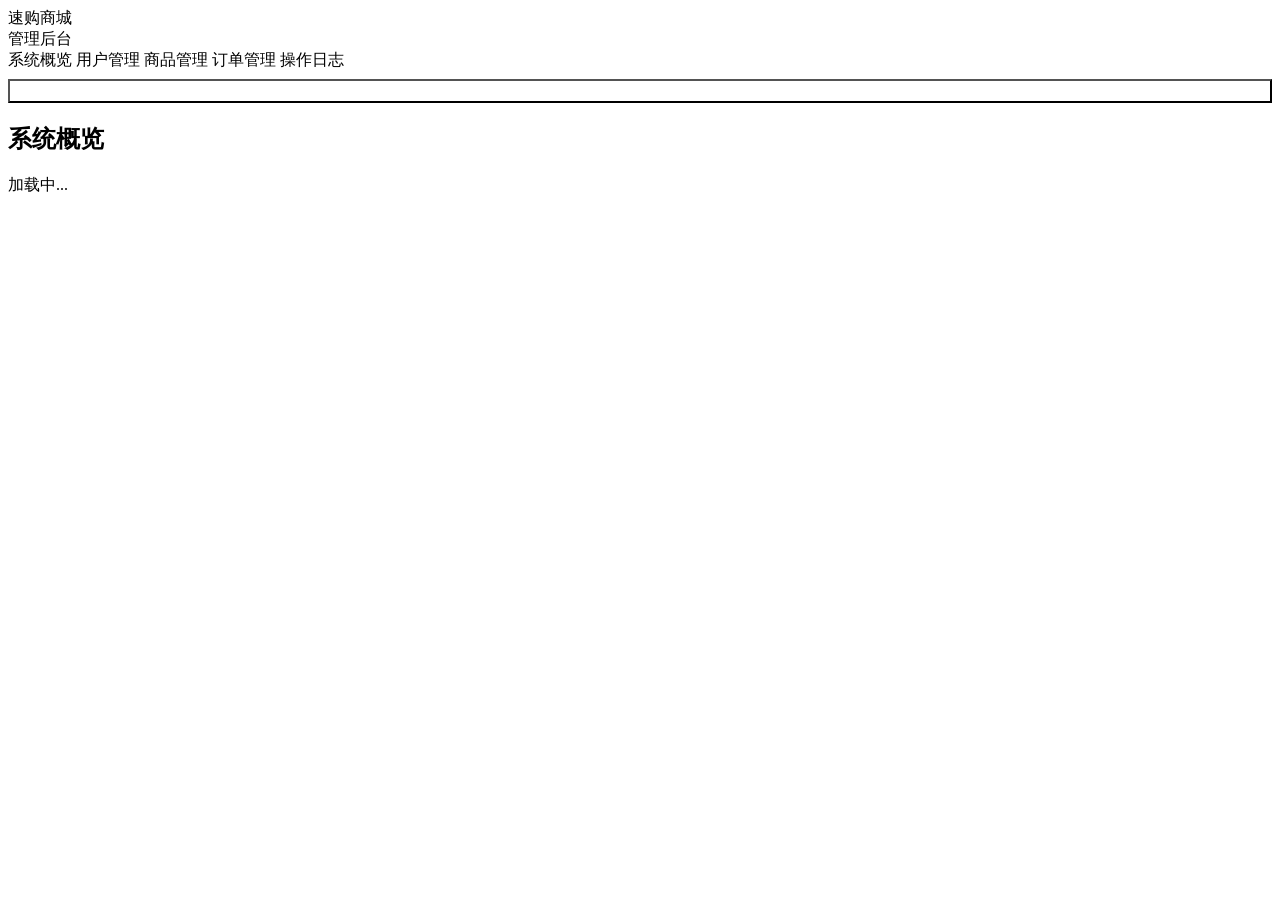
==== src/main/resources/static/admin.html @ 7b0eb736 "init" ====
<!DOCTYPE html>
<html lang="zh-CN">
<head>
    <meta charset="UTF-8">
    <meta name="viewport" content="width=device-width, initial-scale=1.0">
    <title>管理后台 - 速购商城</title>
    <link rel="stylesheet" href="/css/style.css">
    <link rel="stylesheet" href="/css/admin.css">
</head>
<body>
<div class="admin-layout">
    <aside class="sidebar">
        <div class="sidebar-logo">速购商城</div>
        <div class="sidebar-sub">管理后台</div>
        <nav class="sidebar-nav">
            <a class="nav-item active" data-panel="dashboard" onclick="switchPanel('dashboard')">系统概览</a>
            <a class="nav-item" data-panel="users" onclick="switchPanel('users')">用户管理</a>
            <a class="nav-item" data-panel="goods" onclick="switchPanel('goods')">商品管理</a>
            <a class="nav-item" data-panel="orders" onclick="switchPanel('orders')">订单管理</a>
            <a class="nav-item" data-panel="logs" onclick="switchPanel('logs')">操作日志</a>
        </nav>
        <div class="sidebar-footer">
            <span id="adminName"></span>
            <button class="btn btn-sm" onclick="logout()" style="background:rgba(255,255,255,0.2);color:#fff;margin-top:8px;width:100%;">退出登录</button>
        </div>
    </aside>

    <main class="main-content">

        <!-- Dashboard -->
        <div id="panel-dashboard" class="panel">
            <h2 class="panel-title">系统概览</h2>
            <div class="status-grid" id="statusGrid">加载中...</div>
        </div>

        <!-- Users -->
        <div id="panel-users" class="panel" style="display:none;">
            <h2 class="panel-title">用户管理</h2>
            <div class="toolbar">
                <div class="search-bar" style="margin-bottom:0;">
                    <span class="search-icon">&#128269;</span>
                    <input type="text" id="userSearch" placeholder="搜索用户名..." onkeydown="if(event.key==='Enter')loadUsers()" oninput="toggleClear('userSearch','userClear')">
                    <span class="search-clear" id="userClear" onclick="clearSearch('userSearch','userClear',loadUsers)">&times;</span>
                </div>
                <button class="btn btn-primary btn-sm" onclick="showUserModal()">+ 新增用户</button>
            </div>
            <div class="table-wrapper">
                <table>
                    <thead><tr><th>ID</th><th>用户名</th><th>角色</th><th>创建时间</th><th>操作</th></tr></thead>
                    <tbody id="usersBody"></tbody>
                </table>
            </div>
        </div>

        <!-- Goods -->
        <div id="panel-goods" class="panel" style="display:none;">
            <h2 class="panel-title">商品管理</h2>
            <div class="toolbar">
                <div class="search-bar" style="margin-bottom:0;">
                    <span class="search-icon">&#128269;</span>
                    <input type="text" id="goodsSearch" placeholder="搜索商品名称..." onkeydown="if(event.key==='Enter')loadAdminGoods()" oninput="toggleClear('goodsSearch','goodsClear')">
                    <span class="search-clear" id="goodsClear" onclick="clearSearch('goodsSearch','goodsClear',loadAdminGoods)">&times;</span>
                </div>
                <button class="btn btn-primary btn-sm" onclick="showGoodsModal()">+ 新增商品</button>
            </div>
            <div class="table-wrapper">
                <table>
                    <thead><tr><th>ID</th><th>商品名称</th><th>单价</th><th>库存</th><th>创建时间</th><th>操作</th></tr></thead>
                    <tbody id="goodsBody"></tbody>
                </table>
            </div>
        </div>

        <!-- Orders -->
        <div id="panel-orders" class="panel" style="display:none;">
            <h2 class="panel-title">订单管理</h2>
            <div class="toolbar">
                <div class="search-bar" style="margin-bottom:0;">
                    <span class="search-icon">&#128269;</span>
                    <input type="text" id="orderSearch" placeholder="搜索订单编号..." onkeydown="if(event.key==='Enter')loadAdminOrders()" oninput="toggleClear('orderSearch','orderClear')">
                    <span class="search-clear" id="orderClear" onclick="clearSearch('orderSearch','orderClear',loadAdminOrders)">&times;</span>
                </div>
            </div>
            <div class="table-wrapper">
                <table>
                    <thead><tr><th>订单编号</th><th>用户ID</th><th>商品ID</th><th>金额</th><th>时间</th><th>状态</th><th>操作</th></tr></thead>
                    <tbody id="adminOrdersBody"></tbody>
                </table>
            </div>
        </div>

        <!-- Logs -->
        <div id="panel-logs" class="panel" style="display:none;">
            <h2 class="panel-title">操作日志</h2>
            <div class="toolbar">
                <div class="search-bar" style="margin-bottom:0;">
                    <span class="search-icon">&#128269;</span>
                    <input type="text" id="logSearch" placeholder="搜索用户名或操作..." onkeydown="if(event.key==='Enter')loadLogs()" oninput="toggleClear('logSearch','logClear')">
                    <span class="search-clear" id="logClear" onclick="clearSearch('logSearch','logClear',loadLogs)">&times;</span>
                </div>
            </div>
            <div class="table-wrapper">
                <table>
                    <thead><tr><th>ID</th><th>操作人</th><th>操作类型</th><th>详情</th><th>时间</th></tr></thead>
                    <tbody id="logsBody"></tbody>
                </table>
            </div>
        </div>

    </main>
</div>

<!-- User Modal -->
<div class="modal-overlay" id="userModal" style="display:none;">
    <div class="modal">
        <h3 id="userModalTitle">新增用户</h3>
        <div class="form-group"><label>用户名</label><input type="text" id="uUsername"></div>
        <div class="form-group"><label>密码</label><input type="password" id="uPassword" placeholder="留空则不修改"></div>
        <div class="form-group"><label>角色</label><select id="uRole"><option value="0">普通用户</option><option value="1">管理员</option></select></div>
        <input type="hidden" id="uId">
        <div class="modal-actions">
            <button class="btn btn-sm" onclick="closeUserModal()" style="background:#f5f5f5;">取消</button>
            <button class="btn btn-primary btn-sm" onclick="saveUser()">保存</button>
        </div>
    </div>
</div>

<!-- Goods Modal -->
<div class="modal-overlay" id="goodsModal" style="display:none;">
    <div class="modal">
        <h3 id="goodsModalTitle">新增商品</h3>
        <div class="form-group"><label>商品名称</label><input type="text" id="gName"></div>
        <div class="form-group"><label>单价</label><input type="number" step="0.01" id="gPrice"></div>
        <div class="form-group"><label>库存</label><input type="number" id="gStock"></div>
        <input type="hidden" id="gId">
        <div class="modal-actions">
            <button class="btn btn-sm" onclick="closeGoodsModal()" style="background:#f5f5f5;">取消</button>
            <button class="btn btn-primary btn-sm" onclick="saveGoods()">保存</button>
        </div>
    </div>
</div>

<script src="/js/api.js"></script>
<script>
if (!isLoggedIn() || !isAdmin()) { window.location.replace('/login.html'); }
document.getElementById('adminName').textContent = getUsername();
loadDashboard();

// ==================== Helpers ====================
function toggleClear(inputId, clearId) {
    document.getElementById(clearId).classList.toggle('visible', document.getElementById(inputId).value.length > 0);
}
function clearSearch(inputId, clearId, loadFn) {
    document.getElementById(inputId).value = '';
    document.getElementById(clearId).classList.remove('visible');
    loadFn();
}

// ==================== Panel Switching ====================
function switchPanel(name) {
    document.querySelectorAll('.panel').forEach(function(p) { p.style.display = 'none'; });
    document.querySelectorAll('.nav-item').forEach(function(n) { n.classList.remove('active'); });
    document.getElementById('panel-' + name).style.display = 'block';
    document.querySelector('[data-panel="' + name + '"]').classList.add('active');
    if (name === 'dashboard') loadDashboard();
    else if (name === 'users') loadUsers();
    else if (name === 'goods') loadAdminGoods();
    else if (name === 'orders') loadAdminOrders();
    else if (name === 'logs') loadLogs();
}

// ==================== Dashboard ====================
async function loadDashboard() {
    var data = await apiGet('/admin/status');
    var grid = document.getElementById('statusGrid');
    if (data.code !== 200) { grid.innerHTML = '<div class="empty">加载失败</div>'; return; }
    var s = data.data;
    var uptime = fmtUp(s.uptime);
    var heapUsed = fmtBytes(s.heapUsed);
    var heapMax = fmtBytes(s.heapMax);
    var cards = [
        {l:'运行时间', v:uptime},
        {l:'CPU核心数', v:s.availableProcessors},
        {l:'活跃线程', v:s.threadCount + ' / 峰值 ' + s.peakThreadCount},
        {l:'堆内存', v:heapUsed + ' / ' + heapMax},
        {l:'非堆内存', v:fmtBytes(s.nonHeapUsed)},
        {l:'可用处理器', v:s.availableProcessors + ' 核'}
    ];
    grid.innerHTML = cards.map(function(c) {
        return '<div class="status-card"><div class="status-value">' + c.v + '</div><div class="status-label">' + c.l + '</div></div>';
    }).join('');
}
function fmtBytes(b) { if (!b) return '0 B'; var k=1024, s=['B','KB','MB','GB'], i=Math.floor(Math.log(b)/Math.log(k)); return parseFloat((b/Math.pow(k,i)).toFixed(1))+' '+s[i]; }
function fmtUp(ms) { var s=Math.floor(ms/1000), d=Math.floor(s/86400); s%=86400; var h=Math.floor(s/3600); s%=3600; var m=Math.floor(s/60); return (d?d+'d ':'')+h+'h '+m+'m'; }

// ==================== Users ====================
async function loadUsers() {
    var kw = document.getElementById('userSearch').value.trim();
    var url = '/admin/users';
    if (kw) url += '?keyword=' + encodeURIComponent(kw);
    var data = await apiGet(url);
    var tbody = document.getElementById('usersBody');
    if (data.code !== 200) return;
    if (!data.data || !data.data.length) { tbody.innerHTML = '<tr><td colspan="5" class="empty">无匹配用户</td></tr>'; return; }
    tbody.innerHTML = data.data.map(function(u) {
        var t = u.role === 1 ? '<span class="status-badge paid">管理员</span>' : '<span class="status-badge unpaid">用户</span>';
        return '<tr><td>'+u.id+'</td><td>'+esc(u.username)+'</td><td>'+t+'</td><td>'+(u.createTime||'')+'</td>'+
            '<td><a href="javascript:void(0)" onclick="editUser('+u.id+',\''+esc(u.username)+'\','+u.role+')">编辑</a> '+
            '<a href="javascript:void(0)" class="danger-link" onclick="deleteUser('+u.id+')">删除</a></td></tr>';
    }).join('');
}
function showUserModal() {
    document.getElementById('userModalTitle').textContent='新增用户'; document.getElementById('uId').value='';
    document.getElementById('uUsername').value=''; document.getElementById('uPassword').value='';
    document.getElementById('uPassword').placeholder='请输入密码'; document.getElementById('uRole').value='0';
    document.getElementById('userModal').style.display='flex';
}
function editUser(id, name, role) {
    document.getElementById('userModalTitle').textContent='编辑用户'; document.getElementById('uId').value=id;
    document.getElementById('uUsername').value=name; document.getElementById('uPassword').value='';
    document.getElementById('uPassword').placeholder='留空则不修改密码'; document.getElementById('uRole').value=role;
    document.getElementById('userModal').style.display='flex';
}
function closeUserModal() { document.getElementById('userModal').style.display='none'; }
async function saveUser() {
    var id=document.getElementById('uId').value;
    var body={username:document.getElementById('uUsername').value.trim(), password:document.getElementById('uPassword').value, role:parseInt(document.getElementById('uRole').value)};
    if (!body.username) { toast('请输入用户名','error'); return; }
    if (!id && !body.password) { toast('请输入密码','error'); return; }
    var data = id ? await apiPut('/admin/users/'+id, body) : await apiPost('/admin/users', body);
    if (data.code===200) { toast(id?'更新成功':'创建成功','success'); closeUserModal(); loadUsers(); }
    else { toast(data.msg||'操作失败','error'); }
}
async function deleteUser(id) {
    if (!confirm('确认删除该用户？')) return;
    var data = await apiDelete('/admin/users/'+id);
    if (data.code===200) { toast('删除成功','success'); loadUsers(); }
    else { toast(data.msg||'删除失败','error'); }
}

// ==================== Goods ====================
async function loadAdminGoods() {
    var kw = document.getElementById('goodsSearch').value.trim();
    var url = '/goods/list';
    if (kw) url += '?keyword=' + encodeURIComponent(kw);
    var data = await apiGet(url);
    var tbody = document.getElementById('goodsBody');
    if (data.code !== 200) return;
    if (!data.data || !data.data.length) { tbody.innerHTML = '<tr><td colspan="6" class="empty">无匹配商品</td></tr>'; return; }
    tbody.innerHTML = data.data.map(function(g) {
        return '<tr><td>'+g.id+'</td><td>'+esc(g.goodsName)+'</td><td>¥'+g.price+'</td><td>'+g.stock+'</td><td>'+(g.createTime||'')+'</td>'+
            '<td><a href="javascript:void(0)" onclick="editGoods('+g.id+',\''+esc(g.goodsName)+'\','+g.price+','+g.stock+')">编辑</a> '+
            '<a href="javascript:void(0)" class="danger-link" onclick="deleteGoods('+g.id+')">删除</a></td></tr>';
    }).join('');
}
function showGoodsModal() {
    document.getElementById('goodsModalTitle').textContent='新增商品'; document.getElementById('gId').value='';
    document.getElementById('gName').value=''; document.getElementById('gPrice').value=''; document.getElementById('gStock').value='';
    document.getElementById('goodsModal').style.display='flex';
}
function editGoods(id, name, price, stock) {
    document.getElementById('goodsModalTitle').textContent='编辑商品'; document.getElementById('gId').value=id;
    document.getElementById('gName').value=name; document.getElementById('gPrice').value=price; document.getElementById('gStock').value=stock;
    document.getElementById('goodsModal').style.display='flex';
}
function closeGoodsModal() { document.getElementById('goodsModal').style.display='none'; }
async function saveGoods() {
    var id=document.getElementById('gId').value;
    var body={goodsName:document.getElementById('gName').value.trim(), price:parseFloat(document.getElementById('gPrice').value), stock:parseInt(document.getElementById('gStock').value)};
    if (!body.goodsName || isNaN(body.price) || isNaN(body.stock)) { toast('请完整填写','error'); return; }
    var data = id ? await apiPut('/admin/goods/'+id, body) : await apiPost('/admin/goods', body);
    if (data.code===200) { toast(id?'更新成功':'创建成功','success'); closeGoodsModal(); loadAdminGoods(); }
    else { toast(data.msg||'操作失败','error'); }
}
async function deleteGoods(id) {
    if (!confirm('确认删除该商品？')) return;
    var data = await apiDelete('/admin/goods/'+id);
    if (data.code===200) { toast('删除成功','success'); loadAdminGoods(); }
    else { toast(data.msg||'删除失败','error'); }
}

// ==================== Orders ====================
async function loadAdminOrders() {
    var kw = document.getElementById('orderSearch').value.trim();
    var url = '/admin/orders';
    if (kw) url += '?keyword=' + encodeURIComponent(kw);
    var data = await apiGet(url);
    var tbody = document.getElementById('adminOrdersBody');
    if (data.code !== 200) return;
    if (!data.data || !data.data.length) { tbody.innerHTML = '<tr><td colspan="7" class="empty">无匹配订单</td></tr>'; return; }
    tbody.innerHTML = data.data.map(function(o) {
        var s = o.status===1?'<span class="status-badge paid">已支付</span>':'<span class="status-badge unpaid">未支付</span>';
        var act = o.status===0?'<a href="javascript:void(0)" onclick="payOrder('+o.id+')">标记支付</a>':'-';
        return '<tr><td><code>'+o.orderNo+'</code></td><td>'+o.userId+'</td><td>'+o.goodsId+'</td><td>¥'+o.payPrice+'</td><td>'+new Date(o.createTs).toLocaleString('zh-CN')+'</td><td>'+s+'</td><td>'+act+'</td></tr>';
    }).join('');
}
async function payOrder(id) {
    var data = await apiPut('/admin/orders/'+id+'/pay', {});
    if (data.code===200) { toast('已标记支付','success'); loadAdminOrders(); }
    else { toast(data.msg,'error'); }
}

// ==================== Logs ====================
async function loadLogs() {
    var kw = document.getElementById('logSearch').value.trim();
    var url = '/admin/logs';
    if (kw) url += '?keyword=' + encodeURIComponent(kw);
    var data = await apiGet(url);
    var tbody = document.getElementById('logsBody');
    if (data.code !== 200) return;
    if (!data.data || !data.data.length) { tbody.innerHTML = '<tr><td colspan="5" class="empty">无匹配日志</td></tr>'; return; }
    tbody.innerHTML = data.data.map(function(l) {
        return '<tr><td>'+l.id+'</td><td>'+esc(l.username)+'</td><td><code>'+l.action+'</code></td><td>'+esc(l.detail||'')+'</td><td>'+(l.createTime||'')+'</td></tr>';
    }).join('');
}

function logout() { clearSession(); window.location.href = '/login.html'; }
function esc(s) { var d=document.createElement('div'); d.textContent=s||''; return d.innerHTML; }
</script>
</body>
</html>
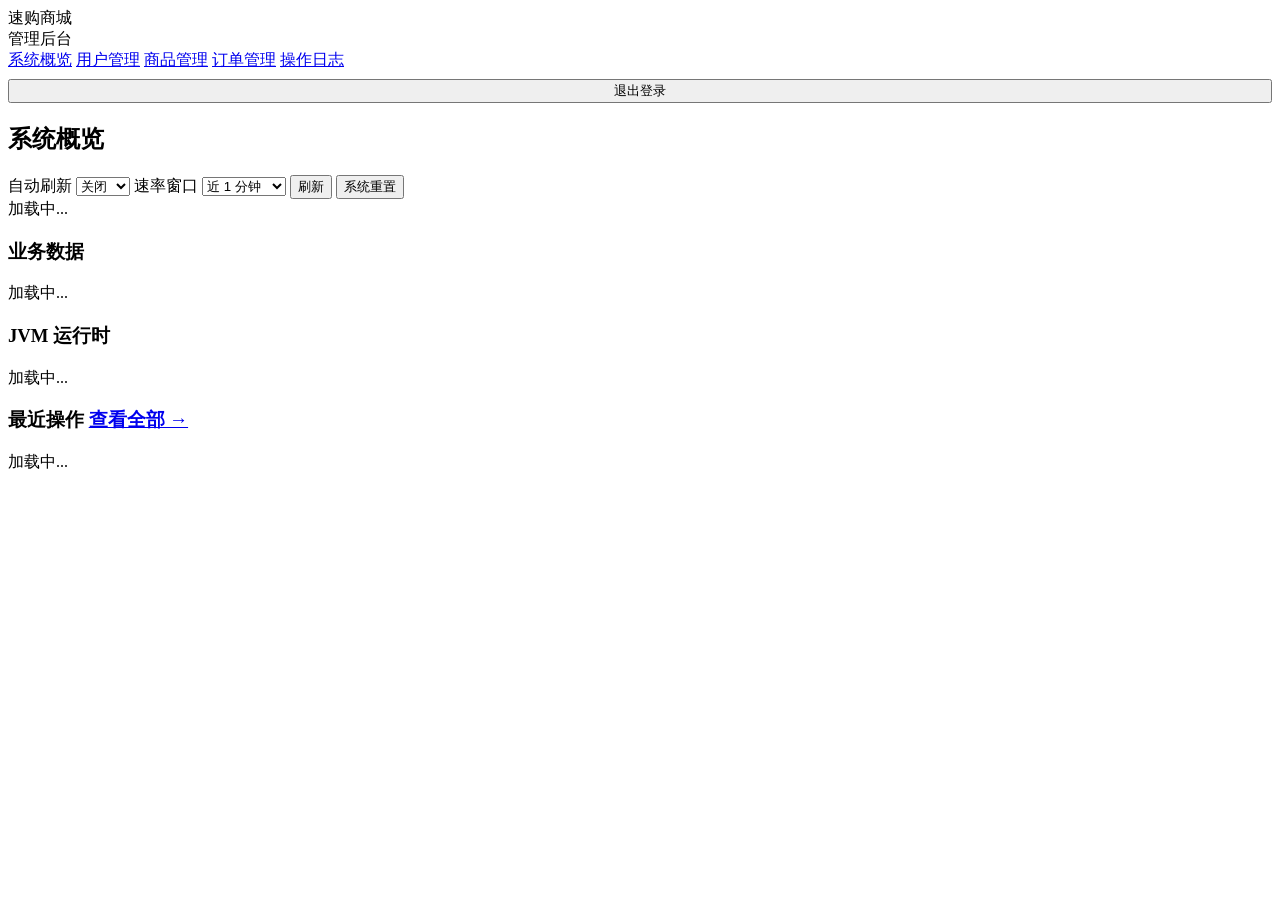
==== commit ff3d12b2: "管理后台修复与增强：分页 / 审计日志 / hash 路由 / 概览看板 / 系统重置 后端 - 分页：新增 PageResult + MyBatis-Plus 分页插件，/admin/users、/" ====
--- a/src/main/resources/static/admin.html
+++ b/src/main/resources/static/admin.html
@@ -4,8 +4,8 @@
     <meta charset="UTF-8">
     <meta name="viewport" content="width=device-width, initial-scale=1.0">
     <title>管理后台 - 速购商城</title>
-    <link rel="stylesheet" href="/css/style.css">
-    <link rel="stylesheet" href="/css/admin.css">
+    <link rel="stylesheet" href="/css/style.css?v=9">
+    <link rel="stylesheet" href="/css/admin.css?v=9">
 </head>
 <body>
 <div class="admin-layout">
@@ -13,15 +13,15 @@
         <div class="sidebar-logo">速购商城</div>
         <div class="sidebar-sub">管理后台</div>
         <nav class="sidebar-nav">
-            <a class="nav-item active" data-panel="dashboard" onclick="switchPanel('dashboard')">系统概览</a>
-            <a class="nav-item" data-panel="users" onclick="switchPanel('users')">用户管理</a>
-            <a class="nav-item" data-panel="goods" onclick="switchPanel('goods')">商品管理</a>
-            <a class="nav-item" data-panel="orders" onclick="switchPanel('orders')">订单管理</a>
-            <a class="nav-item" data-panel="logs" onclick="switchPanel('logs')">操作日志</a>
+            <a class="nav-item active" href="#/dashboard" data-panel="dashboard">系统概览</a>
+            <a class="nav-item" href="#/users" data-panel="users">用户管理</a>
+            <a class="nav-item" href="#/goods" data-panel="goods">商品管理</a>
+            <a class="nav-item" href="#/orders" data-panel="orders">订单管理</a>
+            <a class="nav-item" href="#/logs" data-panel="logs">操作日志</a>
         </nav>
         <div class="sidebar-footer">
             <span id="adminName"></span>
-            <button class="btn btn-sm" onclick="logout()" style="background:rgba(255,255,255,0.2);color:#fff;margin-top:8px;width:100%;">退出登录</button>
+            <button class="btn btn-sm btn-ghost" id="logoutBtn" type="button" style="margin-top:8px;width:100%;">退出登录</button>
         </div>
     </aside>
 
@@ -29,46 +29,89 @@
 
         <!-- Dashboard -->
         <div id="panel-dashboard" class="panel">
-            <h2 class="panel-title">系统概览</h2>
+            <div class="panel-head">
+                <h2 class="panel-title">系统概览</h2>
+                <div class="dash-tools">
+                    <label class="dash-tool">自动刷新
+                        <select id="dashAuto">
+                            <option value="0">关闭</option>
+                            <option value="5">5 秒</option>
+                            <option value="10">10 秒</option>
+                            <option value="30">30 秒</option>
+                        </select>
+                    </label>
+                    <label class="dash-tool">速率窗口
+                        <select id="dashWin">
+                            <option value="1">近 1 分钟</option>
+                            <option value="5">近 5 分钟</option>
+                            <option value="15">近 15 分钟</option>
+                        </select>
+                    </label>
+                    <button class="btn btn-primary btn-sm" id="dashRefresh" type="button">刷新</button>
+                    <span class="dash-sep"></span>
+                    <button class="btn btn-sm btn-danger-ghost" id="dbResetBtn" type="button"
+                            title="压测跑完一轮后一键回到初始状态：重建四张表（含索引）并重新灌入初始数据，不用重启服务。需要输入 RESET 确认">
+                        系统重置
+                    </button>
+                </div>
+            </div>
+            <div class="dash-meta" id="dashMeta">加载中...</div>
+
+            <h3 class="dash-group">业务数据</h3>
+            <div class="metric-grid" id="bizGrid"><div class="dash-loading">加载中...</div></div>
+
+            <h3 class="dash-group">JVM 运行时</h3>
+            <div class="heap-card" id="heapCard"></div>
             <div class="status-grid" id="statusGrid">加载中...</div>
+
+            <h3 class="dash-group">最近操作
+                <a class="dash-more" href="#/logs">查看全部 &rarr;</a>
+            </h3>
+            <div class="recent-box" id="recentBox">加载中...</div>
         </div>
 
         <!-- Users -->
         <div id="panel-users" class="panel" style="display:none;">
-            <h2 class="panel-title">用户管理</h2>
+            <div class="panel-head">
+                <h2 class="panel-title">用户管理</h2>
+                <button class="btn btn-primary btn-sm" id="addUserBtn" type="button">+ 新增</button>
+            </div>
             <div class="toolbar">
                 <div class="search-bar" style="margin-bottom:0;">
                     <span class="search-icon">&#128269;</span>
-                    <input type="text" id="userSearch" placeholder="搜索用户名..." onkeydown="if(event.key==='Enter')loadUsers()" oninput="toggleClear('userSearch','userClear')">
+                    <input type="text" id="userSearch" placeholder="搜索用户名..." onkeydown="if(event.key==='Enter')gotoPageAndReload('users', loadUsers)" oninput="toggleClear('userSearch','userClear')">
                     <span class="search-clear" id="userClear" onclick="clearSearch('userSearch','userClear',loadUsers)">&times;</span>
                 </div>
-                <button class="btn btn-primary btn-sm" onclick="showUserModal()">+ 新增用户</button>
             </div>
             <div class="table-wrapper">
                 <table>
-                    <thead><tr><th>ID</th><th>用户名</th><th>角色</th><th>创建时间</th><th>操作</th></tr></thead>
+                    <thead><tr><th class="num">ID</th><th>用户名</th><th>角色</th><th class="cell-time">创建时间</th><th class="col-actions">操作</th></tr></thead>
                     <tbody id="usersBody"></tbody>
                 </table>
             </div>
+            <div class="pager" id="usersPager"></div>
         </div>
 
         <!-- Goods -->
         <div id="panel-goods" class="panel" style="display:none;">
-            <h2 class="panel-title">商品管理</h2>
+            <div class="panel-head">
+                <h2 class="panel-title">商品管理</h2>
+                <button class="btn btn-primary btn-sm" id="addGoodsBtn" type="button">+ 新增</button>
+            </div>
             <div class="toolbar">
                 <div class="search-bar" style="margin-bottom:0;">
                     <span class="search-icon">&#128269;</span>
-                    <input type="text" id="goodsSearch" placeholder="搜索商品名称..." onkeydown="if(event.key==='Enter')loadAdminGoods()" oninput="toggleClear('goodsSearch','goodsClear')">
-                    <span class="search-clear" id="goodsClear" onclick="clearSearch('goodsSearch','goodsClear',loadAdminGoods)">&times;</span>
+                    <input type="text" id="goodsSearch" placeholder="搜索商品名称..." onkeydown="if(event.key==='Enter')gotoPageAndReload('goods', loadAdminGoods)" oninput="toggleClear('goodsSearch','goodsClear')">
+                    <span class="search-clear" id="goodsClear" onclick="clearSearch('goodsSearch','goodsClear',function(){ gotoPageAndReload('goods', loadAdminGoods); })">&times;</span>
                 </div>
-                <button class="btn btn-primary btn-sm" onclick="showGoodsModal()">+ 新增商品</button>
             </div>
             <div class="table-wrapper">
                 <table>
-                    <thead><tr><th>ID</th><th>商品名称</th><th>单价</th><th>库存</th><th>创建时间</th><th>操作</th></tr></thead>
+                    <thead><tr><th class="num">ID</th><th>商品名称</th><th class="num">单价</th><th class="num">库存</th><th class="cell-time">创建时间</th><th class="col-actions">操作</th></tr></thead>
                     <tbody id="goodsBody"></tbody>
                 </table>
             </div>
+            <div class="pager" id="goodsPager"></div>
         </div>
 
         <!-- Orders -->
@@ -77,34 +120,48 @@
             <div class="toolbar">
                 <div class="search-bar" style="margin-bottom:0;">
                     <span class="search-icon">&#128269;</span>
-                    <input type="text" id="orderSearch" placeholder="搜索订单编号..." onkeydown="if(event.key==='Enter')loadAdminOrders()" oninput="toggleClear('orderSearch','orderClear')">
+                    <input type="text" id="orderSearch" placeholder="搜索订单编号..." onkeydown="if(event.key==='Enter')gotoPageAndReload('orders', loadAdminOrders)" oninput="toggleClear('orderSearch','orderClear')">
                     <span class="search-clear" id="orderClear" onclick="clearSearch('orderSearch','orderClear',loadAdminOrders)">&times;</span>
                 </div>
+                <select class="filter-select" id="orderStatus" onchange="gotoPageAndReload('orders', loadAdminOrders)">
+                    <option value="">全部状态</option>
+                    <option value="0">未支付</option>
+                    <option value="1">已支付</option>
+                </select>
+            </div>
+            <p class="hint">支付由用户在「我的订单」里自己确认；管理端只保留订单删除/清理能力。</p>
+            <div class="table-wrapper">
+                <table>
+                    <thead><tr><th>订单编号</th><th class="num">用户ID</th><th class="num">商品ID</th><th class="num">金额</th><th class="cell-time">时间</th><th>状态</th><th class="col-actions">操作</th></tr></thead>
+                    <tbody id="adminOrdersBody"></tbody>
+                </table>
+            </div>
+            <div class="pager" id="ordersPager"></div>
+        </div>
+
+        <!-- Logs -->
+        <div id="panel-logs" class="panel" style="display:none;">
+            <div class="panel-head">
+                <h2 class="panel-title">操作日志</h2>
+                <span class="hint">管理员操作始终记录；普通用户的登录/下单/支付/退出由配置 operation-log.user-actions-enabled 控制（压测基线时可关闭）</span>
+            </div>
+            <div class="toolbar">
+                <div class="search-bar" style="margin-bottom:0;">
+                    <span class="search-icon">&#128269;</span>
+                    <input type="text" id="logSearch" placeholder="搜索操作人、操作类型、详情或 IP..." onkeydown="if(event.key==='Enter')gotoPageAndReload('logs', loadLogs)" oninput="toggleClear('logSearch','logClear')">
+                    <span class="search-clear" id="logClear" onclick="clearSearch('logSearch','logClear',function(){ gotoPageAndReload('logs', loadLogs); })">&times;</span>
+                </div>
+                <select class="filter-select" id="logAction" onchange="gotoPageAndReload('logs', loadLogs)">
+                    <option value="">全部操作类型</option>
+                </select>
             </div>
             <div class="table-wrapper">
                 <table>
-                    <thead><tr><th>订单编号</th><th>用户ID</th><th>商品ID</th><th>金额</th><th>时间</th><th>状态</th><th>操作</th></tr></thead>
-                    <tbody id="adminOrdersBody"></tbody>
-                </table>
-            </div>
-        </div>
-
-        <!-- Logs -->
-        <div id="panel-logs" class="panel" style="display:none;">
-            <h2 class="panel-title">操作日志</h2>
-            <div class="toolbar">
-                <div class="search-bar" style="margin-bottom:0;">
-                    <span class="search-icon">&#128269;</span>
-                    <input type="text" id="logSearch" placeholder="搜索用户名或操作..." onkeydown="if(event.key==='Enter')loadLogs()" oninput="toggleClear('logSearch','logClear')">
-                    <span class="search-clear" id="logClear" onclick="clearSearch('logSearch','logClear',loadLogs)">&times;</span>
-                </div>
-            </div>
-            <div class="table-wrapper">
-                <table>
-                    <thead><tr><th>ID</th><th>操作人</th><th>操作类型</th><th>详情</th><th>时间</th></tr></thead>
+                    <thead><tr><th class="num">ID</th><th>操作人</th><th>角色</th><th class="cell-action">操作类型</th><th>详情</th><th class="cell-ip">IP</th><th class="cell-time">时间</th></tr></thead>
                     <tbody id="logsBody"></tbody>
                 </table>
             </div>
+            <div class="pager" id="logsPager"></div>
         </div>
 
     </main>
@@ -114,13 +171,13 @@
 <div class="modal-overlay" id="userModal" style="display:none;">
     <div class="modal">
         <h3 id="userModalTitle">新增用户</h3>
-        <div class="form-group"><label>用户名</label><input type="text" id="uUsername"></div>
-        <div class="form-group"><label>密码</label><input type="password" id="uPassword" placeholder="留空则不修改"></div>
+        <div class="form-group"><label>用户名</label><input type="text" id="uUsername" maxlength="50"></div>
+        <div class="form-group"><label>密码</label><input type="password" id="uPassword" maxlength="100" placeholder="留空则不修改"></div>
         <div class="form-group"><label>角色</label><select id="uRole"><option value="0">普通用户</option><option value="1">管理员</option></select></div>
         <input type="hidden" id="uId">
         <div class="modal-actions">
             <button class="btn btn-sm" onclick="closeUserModal()" style="background:#f5f5f5;">取消</button>
-            <button class="btn btn-primary btn-sm" onclick="saveUser()">保存</button>
+            <button class="btn btn-primary btn-sm" id="userSaveBtn" onclick="saveUser()">保存</button>
         </div>
     </div>
 </div>
@@ -129,22 +186,54 @@
 <div class="modal-overlay" id="goodsModal" style="display:none;">
     <div class="modal">
         <h3 id="goodsModalTitle">新增商品</h3>
-        <div class="form-group"><label>商品名称</label><input type="text" id="gName"></div>
-        <div class="form-group"><label>单价</label><input type="number" step="0.01" id="gPrice"></div>
-        <div class="form-group"><label>库存</label><input type="number" id="gStock"></div>
+        <div class="form-group"><label>商品名称</label><input type="text" id="gName" maxlength="200"></div>
+        <div class="form-group"><label>单价</label><input type="number" step="0.01" min="0" id="gPrice"></div>
+        <div class="form-group"><label>库存</label><input type="number" min="0" id="gStock"></div>
         <input type="hidden" id="gId">
         <div class="modal-actions">
             <button class="btn btn-sm" onclick="closeGoodsModal()" style="background:#f5f5f5;">取消</button>
-            <button class="btn btn-primary btn-sm" onclick="saveGoods()">保存</button>
+            <button class="btn btn-primary btn-sm" id="goodsSaveBtn" onclick="saveGoods()">保存</button>
         </div>
     </div>
 </div>
 
-<script src="/js/api.js"></script>
+<script src="/js/api.js?v=9"></script>
 <script>
-if (!isLoggedIn() || !isAdmin()) { window.location.replace('/login.html'); }
-document.getElementById('adminName').textContent = getUsername();
-loadDashboard();
+// 页面守卫：未登录去登录页；已登录但不是管理员回商城（而不是被踢回登录页）
+var adminReady = isLoggedIn() && isAdmin();
+if (!adminReady) {
+    window.location.replace(isLoggedIn() ? '/index.html' : '/login.html');
+}
+
+// 行数据缓存 + data-id 事件委托：名称只出现在元素文本里，绝不拼进 JS 代码或属性
+var userRows = [];
+var goodsRows = [];
+var loadSeq = {};          // 每个面板的请求序号，用于丢弃过期响应
+var savingUser = false;    // 用户弹窗提交锁
+var savingGoods = false;   // 商品弹窗提交锁
+var actionBusy = false;    // 删除等写操作的共享锁
+var jumpLast = {};                // 一次性标志：新增后跳到最后一页，让新行可见
+// 四个管理端列表全部服务端分页；每页默认 10 条
+var SIZES = [10, 20, 50, 100];
+var DEFAULT_SIZE = 10;
+var pageState = {
+    users:  { page: 1, size: DEFAULT_SIZE, pages: 0, total: 0 },
+    goods:  { page: 1, size: DEFAULT_SIZE, pages: 0, total: 0 },
+    orders: { page: 1, size: DEFAULT_SIZE, pages: 0, total: 0 },
+    logs:   { page: 1, size: DEFAULT_SIZE, pages: 0, total: 0 }
+};
+
+/** 页码必须是正整数：?page=1.5 这种深链会被后端拒绝（HTTP 400），面板就永久停在错误态 */
+function normPage(v) {
+    var n = attrId(v);
+    return (n !== null && Number.isInteger(n)) ? n : 1;
+}
+
+/** 每页条数只认合法档位：深链里手写的 ?size=999999 不能被固化进状态和 URL */
+function normSize(v) {
+    var n = attrId(v);
+    return (n !== null && SIZES.indexOf(n) >= 0) ? n : DEFAULT_SIZE;
+}
 
 // ==================== Helpers ====================
 function toggleClear(inputId, clearId) {
@@ -153,15 +242,206 @@
 function clearSearch(inputId, clearId, loadFn) {
     document.getElementById(inputId).value = '';
     document.getElementById(clearId).classList.remove('visible');
+    var KEY_OF = { userSearch: 'users', goodsSearch: 'goods', orderSearch: 'orders', logSearch: 'logs' };
+    var key = KEY_OF[inputId] || null;
+    if (key) pageState[key].page = 1;      // 换关键词要从第一页开始
     loadFn();
 }
-
-// ==================== Panel Switching ====================
-function switchPanel(name) {
-    document.querySelectorAll('.panel').forEach(function(p) { p.style.display = 'none'; });
-    document.querySelectorAll('.nav-item').forEach(function(n) { n.classList.remove('active'); });
-    document.getElementById('panel-' + name).style.display = 'block';
-    document.querySelector('[data-panel="' + name + '"]').classList.add('active');
+/** 表格内的提示行 */
+function rowMsg(colspan, text, isError) {
+    return '<tr><td colspan="' + colspan + '" class="empty' + (isError ? ' table-error' : '') + '">' + esc(text) + '</td></tr>';
+}
+/** 非表格容器（概览）的提示块：<tr> 放进 div 会被浏览器丢掉，导致错误样式失效 */
+function boxMsg(text, isError) {
+    return '<div class="empty' + (isError ? ' table-error' : '') + '">' + esc(text) + '</div>';
+}
+function bindRowActions(tbodyId, handler) {
+    document.getElementById(tbodyId).addEventListener('click', function (e) {
+        var a = e.target.closest ? e.target.closest('a[data-act]') : null;
+        if (!a) return;
+        e.preventDefault();
+        handler(a.getAttribute('data-act'), attrId(a.getAttribute('data-id')));
+    });
+}
+function findRow(rows, id) {
+    for (var i = 0; i < rows.length; i++) { if (rows[i].id === id) return rows[i]; }
+    return null;
+}
+/** ID 只接受正数；损坏的行不渲染操作链接，也不允许拼进 URL */
+function requireId(id) {
+    var n = attrId(id);
+    if (n === null) { toast('无效的数据 ID，请刷新列表后重试', 'error'); return null; }
+    return n;
+}
+function setBusy(btnId, on) {
+    var b = document.getElementById(btnId);
+    if (b) b.disabled = on;
+}
+/** 破坏性操作串行化：连点两次删除不会再弹第二个 confirm，也不会出现误报 */
+async function withAction(fn) {
+    if (actionBusy) return;
+    actionBusy = true;
+    try { await fn(); } finally { actionBusy = false; }
+}
+/** 搜索/筛选后回到第一页，避免停在越界页上看到空表 */
+function gotoPageAndReload(key, loadFn) {
+    pageState[key].page = 1;
+    loadFn();
+}
+function sizeOptionsList(cur) {
+    return SIZES.map(function (n) {
+        return '<option value="' + n + '"' + (n === Number(cur) ? ' selected' : '') + '>' + n + ' 条/页</option>';
+    }).join('');
+}
+
+function sizeOptions(cur) {
+    return sizeOptionsList(cur);
+}
+
+/** 每个列表的分页条容器 id：usersPager / goodsPager / ordersPager / logsPager */
+function pagerBox(key) {
+    return document.getElementById(key + 'Pager');
+}
+function pagerHtml(key) {
+    var st = pageState[key];
+    if (!st.total) return '';
+    var prev = st.page > 1
+        ? '<a href="javascript:void(0)" class="page-btn" data-page="' + (st.page - 1) + '">上一页</a>'
+        : '<span class="page-btn disabled">上一页</span>';
+    var next = st.page < st.pages
+        ? '<a href="javascript:void(0)" class="page-btn" data-page="' + (st.page + 1) + '">下一页</a>'
+        : '<span class="page-btn disabled">下一页</span>';
+    return prev + '<span class="page-info">共 ' + st.total + ' 条 · 第 ' + st.page + '/' + (st.pages || 1) + ' 页</span>' + next +
+        '<select class="filter-select page-size">' + sizeOptions(st.size) + '</select>';
+}
+function renderPager(key) {
+    var box = pagerBox(key);
+    if (box) box.innerHTML = pagerHtml(key);
+}
+function bindPager(key, loadFn) {
+    var box = pagerBox(key);
+    if (!box) return;
+    box.addEventListener('click', function (e) {
+        var a = e.target.closest ? e.target.closest('a.page-btn[data-page]') : null;
+        if (!a) return;
+        e.preventDefault();
+        var n = attrId(a.getAttribute('data-page'));
+        if (n === null) return;
+        pageState[key].page = n;
+        loadFn();
+    });
+    box.addEventListener('change', function (e) {
+        if (!e.target.classList || !e.target.classList.contains('page-size')) return;
+        pageState[key].page = 1;
+        pageState[key].size = normSize(e.target.value);
+        loadFn();
+    });
+}
+/** 后端统一返回 {records,total,page,size,pages}；越界时回退一页，避免停在空页 */
+function applyPage(key, pg, records) {
+    var st = pageState[key];
+    st.total = pg.total || 0;
+    st.pages = pg.pages || 0;
+    st.page = pg.page || st.page;
+    if (!records.length && st.total > 0 && st.page > 1) {
+        st.page = Math.max(1, Math.min(st.page - 1, st.pages || 1));
+        return true;   // 需要重新加载
+    }
+    return false;
+}
+function fmtBytes(b) {
+    if (b == null || b < 0) return '-';
+    if (b === 0) return '0 B';
+    var k = 1024, s = ['B', 'KB', 'MB', 'GB'], i = Math.min(Math.floor(Math.log(b) / Math.log(k)), s.length - 1);
+    return parseFloat((b / Math.pow(k, i)).toFixed(1)) + ' ' + s[i];
+}
+function fmtUp(ms) {
+    if (ms == null || isNaN(Number(ms))) return '-';
+    var t = Math.floor(Number(ms) / 1000), d = Math.floor(t / 86400); t %= 86400;
+    var h = Math.floor(t / 3600); t %= 3600;
+    var m = Math.floor(t / 60);
+    return (d ? d + 'd ' : '') + h + 'h ' + m + 'm';
+}
+
+// ==================== Hash Router ====================
+// 面板 + 筛选条件 + 页码全部写进 URL（#/users?keyword=..&page=2&size=20）
+// 浏览器刷新、收藏、前进/后退都能回到当前视图；旧行为是刷新后一定掉回“系统概览”。
+var ROUTES = ['dashboard', 'users', 'goods', 'orders', 'logs'];
+var currentPanel = 'dashboard';
+
+function parseHash() {
+    return HashRoute.parse(ROUTES, 'dashboard');
+}
+
+function textInput(id) {
+    var el = document.getElementById(id);
+    return el ? el.value.trim() : '';
+}
+
+/** 当前面板的可视状态 -> URL query */
+function routeState(name) {
+    if (name === 'users') {
+        return { keyword: textInput('userSearch'), page: pageState.users.page, size: pageState.users.size };
+    }
+    if (name === 'orders') {
+        return { keyword: textInput('orderSearch'), status: document.getElementById('orderStatus').value, page: pageState.orders.page, size: pageState.orders.size };
+    }
+    if (name === 'goods') {
+        return { keyword: textInput('goodsSearch'), page: pageState.goods.page, size: pageState.goods.size };
+    }
+    if (name === 'logs') {
+        return { keyword: textInput('logSearch'), action: document.getElementById('logAction').value,
+            page: pageState.logs.page, size: pageState.logs.size };
+    }
+    return {};
+}
+
+/** 默认值不写进 URL，保持地址干净 */
+var ROUTE_DEFAULTS = {
+    users: { page: 1, size: DEFAULT_SIZE },
+    goods: { page: 1, size: DEFAULT_SIZE },
+    orders: { page: 1, size: DEFAULT_SIZE },
+    logs: { page: 1, size: DEFAULT_SIZE }
+};
+
+function buildHash(name, state) {
+    return HashRoute.build(name, state, ROUTE_DEFAULTS[name] || {});
+}
+
+/** 用 replaceState 写 hash：不产生历史记录，后退键仍然是“上一个面板” */
+function syncHash() {
+    HashRoute.write(currentPanel, routeState(currentPanel), ROUTE_DEFAULTS[currentPanel] || {});
+}
+
+/** URL query -> 控件与分页状态 */
+function restoreState(name, q) {
+    if (name === 'users') {
+        document.getElementById('userSearch').value = q.keyword || '';
+        toggleClear('userSearch', 'userClear');
+        pageState.users.page = normPage(q.page);
+        pageState.users.size = normSize(q.size);
+    } else if (name === 'orders') {
+        document.getElementById('orderSearch').value = q.keyword || '';
+        toggleClear('orderSearch', 'orderClear');
+        document.getElementById('orderStatus').value = (q.status === '0' || q.status === '1') ? q.status : '';
+        pageState.orders.page = normPage(q.page);
+        pageState.orders.size = normSize(q.size);
+    } else if (name === 'goods') {
+        document.getElementById('goodsSearch').value = q.keyword || '';
+        toggleClear('goodsSearch', 'goodsClear');
+        pageState.goods.page = normPage(q.page);
+        pageState.goods.size = normSize(q.size);
+    } else if (name === 'logs') {
+        document.getElementById('logSearch').value = q.keyword || '';
+        toggleClear('logSearch', 'logClear');
+        var actSel = document.getElementById('logAction');
+        actSel.value = (q.action && isActionName(q.action)) ? q.action : '';
+        pageState.logs.page = normPage(q.page);
+        pageState.logs.size = normSize(q.size);
+    }
+}
+
+function loadPanel(name) {
     if (name === 'dashboard') loadDashboard();
     else if (name === 'users') loadUsers();
     else if (name === 'goods') loadAdminGoods();
@@ -169,153 +449,783 @@
     else if (name === 'logs') loadLogs();
 }
 
+/** 只切换显示与高亮，不改 hash（避免与 hashchange 互相触发） */
+function showPanel(name) {
+    currentPanel = name;
+    document.querySelectorAll('.panel').forEach(function (p) { p.style.display = 'none'; });
+    document.querySelectorAll('.nav-item').forEach(function (n) {
+        n.classList.toggle('active', n.getAttribute('data-panel') === name);
+    });
+    document.getElementById('panel-' + name).style.display = 'block';
+    // 离开概览页时要停掉轮询，否则后台一直在打 /summary
+    if (typeof restartDashTimer === 'function') restartDashTimer();
+}
+
+function applyRoute() {
+    if (!adminReady) return;
+    var r = parseHash();
+    showPanel(r.name);
+    restoreState(r.name, r.query);
+    loadPanel(r.name);
+}
+
+/** 保留旧入口：改 hash 即可，路由由 hashchange 驱动 */
+function switchPanel(name) {
+    if (!adminReady) return;
+    if (window.location.hash === '#/' + name) applyRoute();
+    else window.location.hash = '#/' + name;
+}
+
+HashRoute.watch(applyRoute);
+
 // ==================== Dashboard ====================
-async function loadDashboard() {
-    var data = await apiGet('/admin/status');
+// 系统概览：业务数据 + 速率 + 库存 + JVM + 最近操作。
+// 以前只有 6 张 JVM 静态卡片，压测时看不出吞吐/支付率/GMV，也看不到数字在动。
+// 数据一次拿齐（/admin/summary），避开打 4 个列表接口只为取 total。
+
+var DASH_KEY = { auto: 'dash.autoSec', win: 'dash.windowMinutes' };
+var DASH_AUTO_ALLOWED = [0, 5, 10, 30];        // 0 = 关闭轮询
+var DASH_WIN_ALLOWED = [1, 5, 15];
+var DASH_HEAP_SAMPLES = 60;                   // 堆使用率趋势最多留 60 个点（~5s 一个 ≈ 5 分钟）
+
+var dash = { seq: 0, timer: null, last: null, fail: null, at: null, rt: null, heap: [], db: null };
+var dbResetting = false;          // 重置只允许串行：两个人同时点会互相破坏
+
+/**
+ * 初始化状态（启动策略 + 上次重置）：只是给概览页一句话说明“重启会不会清库”，
+ * 失败不影响主指标（不弹错，只在 meta 里不提）。
+ */
+async function loadDbState() {
+    var seq = (loadSeq.db = (loadSeq.db || 0) + 1);
+    var data = await apiGet('/admin/db/state');
+    if (seq !== loadSeq.db) return;
+    if (!data || data.code !== 200) return;
+    dash.db = data.data || null;
+    var btn = document.getElementById('dbResetBtn');
+    // 服务端关了手动重置（db.reset.enabled=false）就把按钮置灰，而不是点了再报错
+    if (btn && dash.db && dash.db.resetEnabled === false) {
+        btn.disabled = true;
+        btn.title = '服务器配置 db.reset.enabled=false，手动重置已关闭';
+    }
+    renderDashMeta();
+}
+
+/**
+ * 系统重置：一个按钮、一个固定口径（mode=full）。
+ * 不提供“只清数据”选项：表结构+索引+种子数据一次重建才是“回到刚部署的状态”，
+ * 也不会出现“改了 schema.sql 但索引没重建”这种半新半旧的库。
+ */
+async function resetDatabase(btn) {
+    if (dbResetting) return;
+    if (!adminReady) return;
+    var mode = 'full';
+    var typed = window.prompt(
+        '确定要系统重置吗？\n\n将重建 user / goods / orders / operation_log 四张表（含索引）并重新灌入初始数据，\n'
+        + '上一轮压测的订单与日志全部丢失，当前页面上的数据会作废。\n\n输入 RESET 确认（取消本框则什么都不做）：');
+    if (typed === null) return;
+    if (typed.trim() !== 'RESET') { toast('确认词不正确，未执行任何操作', 'warn'); return; }
+    var resetLabel = btn ? btn.textContent : '';
+
+    dbResetting = true;
+    if (btn) {
+        btn.disabled = true;
+        resetLabel = btn.textContent;             // 原文案记在变量里，不往 DOM 上挂私有状态
+        btn.textContent = '重置中...';
+    }
+    // 重置期间停掉轮询：否则概览会拿着半截数据反复刷
+    if (dash.timer) { clearInterval(dash.timer); dash.timer = null; }
+    try {
+        var data = await apiPost('/admin/db/reset?mode=' + mode + '&confirm=RESET', null);
+        if (!data || data.code !== 200) {
+            toast(errMsg(data, '重置失败'), 'error');
+            if (btn) btn.disabled = false;
+            dbResetting = false;
+            restartDashTimer();
+            return;
+        }
+        var r = data.data || {};
+        toast('系统重置完成：四张表已重建并灌入初始数据（' + r.elapsedMs + 'ms），即将返回登录页', 'success');
+        if (btn) btn.textContent = '已重置';
+        // 数据已经是另一套了：主动跳登录页重来一次，比让人对着旧列表猜哪个数是真的
+        setTimeout(function () { window.location.replace('/login.html'); }, 1200);
+        return;
+    } catch (e) {
+        toast('重置失败：' + (e && e.message ? e.message : e), 'error');
+        if (btn) btn.disabled = false;
+        dbResetting = false;
+        restartDashTimer();
+    }
+}
+
+function lsGet(k, dft) {
+    try {
+        var v = window.localStorage.getItem(k);
+        return (v === null || v === '') ? dft : v;
+    } catch (e) { return dft; }        // 隐私模式下 localStorage 会抛
+}
+
+function lsSet(k, v) {
+    try { window.localStorage.setItem(k, String(v)); } catch (e) { /* 存不上不影响功能 */ }
+}
+
+/** 下拉框只认白名单值：本地存储可能被别的页面/手改污染，不能拿到就用 */
+function dashVal(id, allowed, dft) {
+    var el = document.getElementById(id);
+    var n = attrId(el ? el.value : null);
+    return (n !== null && allowed.indexOf(n) >= 0) ? n : dft;
+}
+
+function dashAutoSec() { return dashVal('dashAuto', DASH_AUTO_ALLOWED, 5); }
+function dashWinMin() { return dashVal('dashWin', DASH_WIN_ALLOWED, 5); }
+
+/**
+ * 轮询只在“概览页可见 + 标签页在前台 + 开关不为关闭”时跑。
+ * 压测机的 CPU 不该花在一张没人看的页面上。
+ */
+function restartDashTimer() {
+    if (dash.timer) { clearInterval(dash.timer); dash.timer = null; }
+    var sec = dashAutoSec();
+    if (!sec) return;
+    if (typeof currentPanel !== 'undefined' && currentPanel !== 'dashboard') return;
+    if (document.hidden) return;
+    if (typeof setInterval !== 'function') return;
+    dash.timer = setInterval(function () { loadDashboard(true); }, sec * 1000);
+}
+
+function initDashControls() {
+    var auto = document.getElementById('dashAuto');
+    var win = document.getElementById('dashWin');
+    var btn = document.getElementById('dashRefresh');
+    if (!auto || !win) return;
+    var a = lsGet(DASH_KEY.auto, '5'), w = lsGet(DASH_KEY.win, '5');
+    auto.value = String(dashVal0(a, DASH_AUTO_ALLOWED, 5));
+    win.value = String(dashVal0(w, DASH_WIN_ALLOWED, 5));
+    auto.addEventListener('change', function () {
+        lsSet(DASH_KEY.auto, dashAutoSec());
+        restartDashTimer();
+        renderDashMeta();
+    });
+    win.addEventListener('change', function () {
+        lsSet(DASH_KEY.win, dashWinMin());
+        loadDashboard(true);        // 换窗口立即重拉，不等下一个 tick
+    });
+    if (btn) btn.addEventListener('click', function () { loadDashboard(true); });   // “刷新”只管重新拉数据
+    var resetBtn = document.getElementById('dbResetBtn');
+    if (resetBtn) resetBtn.addEventListener('click', function () { resetDatabase(this); });
+    // 回到前台时补一次（隐藏期间的数据不要靠旧值冒充最新）
+    if (document.addEventListener) {
+        document.addEventListener('visibilitychange', function () {
+            restartDashTimer();
+            if (!document.hidden && currentPanel === 'dashboard') loadDashboard(true);
+        });
+    }
+}
+
+function dashVal0(raw, allowed, dft) {
+    var n = attrId(raw);
+    return (n !== null && allowed.indexOf(n) >= 0) ? n : dft;
+}
+
+async function loadDashboard(silent) {
+    if (!adminReady) return;
+    var seq = (loadSeq.dashboard = (loadSeq.dashboard || 0) + 1);
+    dash.seq = seq;
+    if (!silent && !dash.last) {
+        var sg = document.getElementById('statusGrid');
+        var bg = document.getElementById('bizGrid');
+        var rb = document.getElementById('recentBox');
+        if (sg) sg.innerHTML = '加载中...';
+        if (bg) bg.innerHTML = '<div class="dash-loading">加载中...</div>';
+        if (rb) rb.innerHTML = '加载中...';
+    }
+    var win = dashWinMin();
+    var t0 = Date.now();
+    var data = await apiGet('/admin/summary?windowMinutes=' + win);
+    if (seq !== loadSeq.dashboard) return;                // 已有更新的请求在跑，丢弃本次结果
+    dash.rt = Date.now() - t0;
+    if (!data || data.code !== 200) {
+        // 刷新失败不刷掉旧数据：只把 meta 标红，不然压测中一抖概览就变“全错误”
+        dash.fail = errMsg(data, '概览数据加载失败');
+        renderDashboard();
+        syncHash();
+        return;
+    }
+    dash.last = data.data || {};
+    dash.fail = null;
+    dash.at = Date.now();
+    var jvm = dash.last.jvm || {};
+    var hp = jvm.heapPct != null ? Number(jvm.heapPct) : null;
+    if (hp !== null && isFinite(hp) && hp >= 0 && hp <= 1) {
+        dash.heap.push(hp);
+        while (dash.heap.length > DASH_HEAP_SAMPLES) dash.heap.shift();
+    }
+    renderDashboard();
+    loadRecentLogs();
+    loadDbState();
+    syncHash();
+}
+
+/** 千分位；任何非数字一律返回 '-'，避免页面上出现 NaN */
+function fmtCount(v) {
+    var n = Number(v);
+    if (v === null || v === undefined || v === '' || !isFinite(n)) return '-';
+    return String(Math.round(n)).replace(/\B(?=(\d{3})+(?!\d))/g, ',');
+}
+
+function fmtPct(v, digits) {
+    var n = Number(v);
+    if (v === null || v === undefined || !isFinite(n)) return '-';
+    return (n * 100).toFixed(digits == null ? 1 : digits) + '%';
+}
+
+/** tone: '' | 'warn' | 'bad' —— 阀值色让吞吐掉下去时一眼可见 */
+function metricCard(o) {
+    var cls = 'metric-card' + (o.tone ? ' is-' + o.tone : '');
+    var inner = '<div class="metric-value">' + esc(o.v) + '</div>'
+        + '<div class="metric-label">' + esc(o.l) + '</div>'
+        + (o.sub ? '<div class="metric-sub">' + esc(o.sub) + '</div>' : '');
+    // 卡片可点：直达对应面板（复用 hash 路由，不新开请求）
+    return o.href
+        ? '<a class="' + cls + ' is-link" href="' + attr(o.href) + '">' + inner + '</a>'
+        : '<div class="' + cls + '">' + inner + '</div>';
+}
+
+function renderDashboard() {
+    var s = dash.last;
+    renderDashMeta();
+    var biz = document.getElementById('bizGrid');
     var grid = document.getElementById('statusGrid');
-    if (data.code !== 200) { grid.innerHTML = '<div class="empty">加载失败</div>'; return; }
-    var s = data.data;
-    var uptime = fmtUp(s.uptime);
-    var heapUsed = fmtBytes(s.heapUsed);
-    var heapMax = fmtBytes(s.heapMax);
-    var cards = [
-        {l:'运行时间', v:uptime},
-        {l:'CPU核心数', v:s.availableProcessors},
-        {l:'活跃线程', v:s.threadCount + ' / 峰值 ' + s.peakThreadCount},
-        {l:'堆内存', v:heapUsed + ' / ' + heapMax},
-        {l:'非堆内存', v:fmtBytes(s.nonHeapUsed)},
-        {l:'可用处理器', v:s.availableProcessors + ' 核'}
-    ];
-    grid.innerHTML = cards.map(function(c) {
-        return '<div class="status-card"><div class="status-value">' + c.v + '</div><div class="status-label">' + c.l + '</div></div>';
-    }).join('');
-}
-function fmtBytes(b) { if (!b) return '0 B'; var k=1024, s=['B','KB','MB','GB'], i=Math.floor(Math.log(b)/Math.log(k)); return parseFloat((b/Math.pow(k,i)).toFixed(1))+' '+s[i]; }
-function fmtUp(ms) { var s=Math.floor(ms/1000), d=Math.floor(s/86400); s%=86400; var h=Math.floor(s/3600); s%=3600; var m=Math.floor(s/60); return (d?d+'d ':'')+h+'h '+m+'m'; }
+    var heapCard = document.getElementById('heapCard');
+    var recent = document.getElementById('recentBox');
+    if (!biz || !grid || !heapCard || !recent) return;      //  markup 缺失时不要把整页抛断
+    if (!s) {
+        var msg = dash.fail || '暂无数据';
+        biz.innerHTML = boxMsg(msg, true);
+        grid.innerHTML = '';
+        heapCard.innerHTML = '';
+        recent.innerHTML = boxMsg(msg, true);
+        return;
+    }
+    var c = s.counts || {}, r = s.rate || {}, st = s.stock || {}, j = s.jvm || {};
+    var win = s.windowMinutes || dashWinMin();
+    var payRate = (r.payRate === null || r.payRate === undefined) ? null : Number(r.payRate);
+
+    biz.innerHTML = [
+        metricCard({ l: '订单总数', v: fmtCount(c.orders), sub: '未支付 ' + fmtCount(Number(c.orders || 0) - Number(c.paidOrders || 0)), href: '#/orders' }),
+        metricCard({
+            l: '已支付订单', v: fmtCount(c.paidOrders),
+            sub: '支付率 ' + (payRate === null ? '-' : fmtPct(payRate)) + '（近 ' + win + ' 分钟）',
+            tone: (payRate !== null && r.placed > 0 && payRate < 0.95) ? 'warn' : '',
+            href: '#/orders?status=1'
+        }),
+        metricCard({
+            l: '近 ' + win + ' 分钟下单', v: fmtCount(r.placed),
+            sub: (r.placedPerMin == null || !isFinite(Number(r.placedPerMin))) ? '-' : r.placedPerMin + ' 单/分钟'
+        }),
+        metricCard({ l: '用户数', v: fmtCount(c.users), sub: '含管理员', href: '#/users' }),
+        metricCard({
+            l: '商品 / 库存', v: fmtCount(c.goods) + ' / ' + fmtCount(st.total),
+            sub: '售罄商品 ' + fmtCount(st.soldOutGoods),
+            tone: Number(st.soldOutGoods) > 0 ? 'warn' : '',
+            href: '#/goods'
+        }),
+        metricCard({ l: '操作日志', v: fmtCount(c.logs), sub: '仅记成功的写操作', href: '#/logs' })
+    ].join('');
+
+    // 堆内存：进度条 + 阀值色（纯文字百分比看不出压力）
+    var pct = (j.heapPct === null || j.heapPct === undefined) ? null : Number(j.heapPct);
+    if (pct === null && j.heapMax > 0) pct = j.heapUsed / j.heapMax;
+    heapCard.innerHTML = heapBar(pct) + heapSpark(dash.heap);
+
+    var threadTone = (j.threadCount != null && j.threadCount > 400) ? 'warn' : '';
+    grid.innerHTML = [
+        { l: '运行时间', v: fmtUp(j.uptime) },
+        { l: '线程数（当前/峰值）', v: (j.threadCount == null ? '-' : j.threadCount) + ' / ' + (j.peakThreadCount == null ? '-' : j.peakThreadCount) },
+        { l: 'GC（次数 / 耗时）', v: fmtCount(j.gcCount) + ' / ' + fmtCount(j.gcTimeMs) + ' ms' },
+        { l: '堆内存（已用/上限）', v: fmtBytes(j.heapUsed) + ' / ' + fmtBytes(j.heapMax) },
+        { l: '非堆内存', v: fmtBytes(j.nonHeapUsed) },
+        { l: 'CPU 核心数', v: j.availableProcessors == null ? '-' : j.availableProcessors }
+    ].map(function (x) {
+        return '<div class="status-card"><div class="status-value">' + esc(x.v) + '</div><div class="status-label">' + esc(x.l) + '</div></div>';
+    }).join('') + (threadTone ? '' : '');
+}
+
+function heapBar(pct) {
+    if (pct === null || !isFinite(pct)) {
+        return '<div class="heap-line"><span class="heap-label">堆内存</span><span class="heap-value">-</span></div>';
+    }
+    var p = Math.max(0, Math.min(1, pct));
+    var tone = p >= 0.85 ? 'bad' : (p >= 0.7 ? 'warn' : 'ok');
+    return '<div class="heap-line">'
+        + '<span class="heap-label">堆内存使用率</span>'
+        + '<span class="heap-track"><span class="heap-fill is-' + tone + '" style="' + attr('width:' + (p * 100).toFixed(1) + '%') + '"></span></span>'
+        + '<span class="heap-value is-' + tone + '">' + esc(fmtPct(p) + '（' + fmtBytes(dash.last.jvm.heapUsed) + ' / ' + fmtBytes(dash.last.jvm.heapMax) + '）') + '</span>'
+        + '</div>';
+}
+
+/** 纯 SVG 折线（不引图表库，保持离线）：只看最近 60 次采样的堆使用率走向 */
+function heapSpark(series) {
+    if (!series || series.length < 2) return '';
+    var W = 600, H = 44, n = series.length;
+    var pts = series.map(function (v, i) {
+        var x = (i / (n - 1)) * W;
+        var y = H - Math.max(0, Math.min(1, Number(v))) * H;
+        return x.toFixed(1) + ',' + y.toFixed(1);
+    }).join(' ');
+    var last = series[series.length - 1];
+    var tone = last >= 0.85 ? 'bad' : (last >= 0.7 ? 'warn' : 'ok');
+    return '<svg class="heap-spark is-' + tone + '" viewBox="0 0 ' + W + ' ' + H + '" preserveAspectRatio="none" aria-hidden="true">'
+        + '<polyline points="' + pts + '" fill="none" stroke="currentColor" stroke-width="1.5" vector-effect="non-scaling-stroke"/>'
+        + '</svg><div class="heap-spark-hint">堆使用率趋势（最近 ' + n + ' 次采样，页面刷新即清零）</div>';
+}
+
+function renderDashMeta() {
+    var el = document.getElementById('dashMeta');
+    if (!el) return;
+    var bits = [];
+    bits.push('自动刷新 ' + (dashAutoSec() ? dashAutoSec() + 's' : '已关'));
+    bits.push('速率窗口 近 ' + dashWinMin() + ' 分钟');
+    bits.push(dash.at ? ('更新于 ' + fmtClock(dash.at) + (dash.rt != null ? ' · 本次 ' + dash.rt + 'ms' : '')) : '尚未加载');
+    // 把“重启会不会清库”说清：不写明这个，下一次有人发现数据丢了会很费解
+    if (dash.db) {
+        var modeZh = { ALWAYS: '每次启动重建', IF_ABSENT: '只在缺表时建', NEVER: '启动不动库' }[dash.db.startupMode] || dash.db.startupMode;
+        bits.push('启动初始化：' + modeZh);
+        if (dash.db.lastResetAt) bits.push('上次重置 ' + dash.db.lastResetAt + '（' + dash.db.lastResetMode + '，' + dash.db.lastResetMs + 'ms）');
+    }
+    var html = bits.map(function (b) { return '<span>' + esc(b) + '</span>'; }).join('<span class="dash-dot">·</span>');
+    if (dash.fail) html += '<span class="dash-fail">' + esc('刷新失败：' + dash.fail + '（显示上一次数据）') + '</span>';
+    el.innerHTML = html;
+}
+
+function fmtClock(ts) {
+    var d = new Date(ts);
+    function p(x) { return x < 10 ? '0' + x : String(x); }
+    return p(d.getHours()) + ':' + p(d.getMinutes()) + ':' + p(d.getSeconds());
+}
+
+/** 最近操作：直接复用日志分页接口取前 6 条，不另外开接口 */
+async function loadRecentLogs() {
+    var box = document.getElementById('recentBox');
+    if (!box) return;
+    var seq = (loadSeq.recent = (loadSeq.recent || 0) + 1);
+    var data = await apiGet('/admin/logs?page=1&size=6');
+    if (seq !== loadSeq.recent) return;
+    if (!data || data.code !== 200) {
+        box.innerHTML = boxMsg(errMsg(data, '最近操作加载失败'), true);
+        return;
+    }
+    var rows = (data.data && data.data.records) || [];
+    if (!rows.length) {
+        box.innerHTML = '<div class="dash-loading">暂无操作记录</div>';
+        return;
+    }
+    box.innerHTML = '<table class="recent-table"><tbody>' + rows.map(function (l) {
+        return '<tr><td class="cell-time">' + esc(fmtTime(l.createTime)) + '</td>'
+            + '<td>' + actionCell(l.action) + '</td>'
+            + '<td>' + esc(l.username || '-') + '</td>'
+            + '<td class="recent-detail">' + esc(l.detail || '') + '</td>'
+            + '<td class="cell-ip">' + esc(l.ip || '-') + '</td></tr>';
+    }).join('') + '</tbody></table>';
+}
 
 // ==================== Users ====================
 async function loadUsers() {
+    if (!adminReady) return;
     var kw = document.getElementById('userSearch').value.trim();
-    var url = '/admin/users';
-    if (kw) url += '?keyword=' + encodeURIComponent(kw);
+    var st = pageState.users;
+    var url = '/admin/users?page=' + st.page + '&size=' + st.size;
+    if (kw) url += '&keyword=' + encodeURIComponent(kw);
+    var tbody = document.getElementById('usersBody');
+    var seq = (loadSeq.users = (loadSeq.users || 0) + 1);
+    tbody.innerHTML = rowMsg(5, '加载中...');
     var data = await apiGet(url);
-    var tbody = document.getElementById('usersBody');
-    if (data.code !== 200) return;
-    if (!data.data || !data.data.length) { tbody.innerHTML = '<tr><td colspan="5" class="empty">无匹配用户</td></tr>'; return; }
-    tbody.innerHTML = data.data.map(function(u) {
-        var t = u.role === 1 ? '<span class="status-badge paid">管理员</span>' : '<span class="status-badge unpaid">用户</span>';
-        return '<tr><td>'+u.id+'</td><td>'+esc(u.username)+'</td><td>'+t+'</td><td>'+(u.createTime||'')+'</td>'+
-            '<td><a href="javascript:void(0)" onclick="editUser('+u.id+',\''+esc(u.username)+'\','+u.role+')">编辑</a> '+
-            '<a href="javascript:void(0)" class="danger-link" onclick="deleteUser('+u.id+')">删除</a></td></tr>';
+    if (seq !== loadSeq.users) return;
+    if (data.code !== 200) {
+        userRows = [];
+        tbody.innerHTML = rowMsg(5, errMsg(data, '用户列表加载失败'), true);
+        renderPager('users');
+        return;
+    }
+    var pg = data.data || {};
+    userRows = (pg.records || []).filter(function (u) { return attrId(u.id) !== null; });
+    if (applyPage('users', pg, userRows)) return loadUsers();
+    if (jumpLast.users) {                        // 新增用户后：新记录在最后，翻到最后一页才看得见
+        jumpLast.users = false;
+        var lastU = Math.max(1, pg.pages || 1);
+        if (pageState.users.page !== lastU) { pageState.users.page = lastU; return loadUsers(); }
+    }
+    renderPager('users');
+    syncHash();
+    if (!userRows.length) { tbody.innerHTML = rowMsg(5, '无匹配用户'); return; }
+    var me = getUsername();
+    tbody.innerHTML = userRows.map(function (u) {
+        var badge = u.role === 1 ? '<span class="status-badge paid">管理员</span>' : '<span class="status-badge unpaid">用户</span>';
+        if (u.username === me) badge += ' <span class="tag-me">当前登录</span>';
+        return '<tr><td class="num">' + u.id + '</td><td>' + esc(u.username) + '</td><td>' + badge + '</td><td class="cell-time">' + esc(fmtTime(u.createTime)) + '</td>' +
+            '<td class="col-actions row-actions"><a href="javascript:void(0)" data-act="edit" data-id="' + u.id + '">编辑</a>' +
+            '<a href="javascript:void(0)" class="danger-link" data-act="del" data-id="' + u.id + '">删除</a></td></tr>';
     }).join('');
 }
 function showUserModal() {
-    document.getElementById('userModalTitle').textContent='新增用户'; document.getElementById('uId').value='';
-    document.getElementById('uUsername').value=''; document.getElementById('uPassword').value='';
-    document.getElementById('uPassword').placeholder='请输入密码'; document.getElementById('uRole').value='0';
-    document.getElementById('userModal').style.display='flex';
-}
-function editUser(id, name, role) {
-    document.getElementById('userModalTitle').textContent='编辑用户'; document.getElementById('uId').value=id;
-    document.getElementById('uUsername').value=name; document.getElementById('uPassword').value='';
-    document.getElementById('uPassword').placeholder='留空则不修改密码'; document.getElementById('uRole').value=role;
-    document.getElementById('userModal').style.display='flex';
-}
-function closeUserModal() { document.getElementById('userModal').style.display='none'; }
+    if (!adminReady) return;
+    document.getElementById('userModalTitle').textContent = '新增用户';
+    document.getElementById('uId').value = '';
+    var nameEl = document.getElementById('uUsername');
+    nameEl.value = ''; nameEl.readOnly = false;
+    var pwdEl = document.getElementById('uPassword');
+    pwdEl.value = ''; pwdEl.placeholder = '请输入密码';
+    document.getElementById('uRole').value = '0';
+    document.getElementById('userModal').style.display = 'flex';
+    nameEl.focus();
+}
+function editUser(id) {
+    if (!adminReady) return;
+    var u = findRow(userRows, id);
+    if (!u) { toast('用户数据已过期，请重新加载列表', 'error'); return; }
+    document.getElementById('userModalTitle').textContent = '编辑用户';
+    document.getElementById('uId').value = u.id;
+    var nameEl = document.getElementById('uUsername');
+    // 后端不允许改用户名，这里直接置为只读，避免“保存成功但名字没变”
+    nameEl.value = u.username; nameEl.readOnly = true;
+    var pwdEl = document.getElementById('uPassword');
+    pwdEl.value = ''; pwdEl.placeholder = '留空则不修改密码';
+    document.getElementById('uRole').value = u.role === 1 ? '1' : '0';
+    document.getElementById('userModal').style.display = 'flex';
+}
+function closeUserModal() { document.getElementById('userModal').style.display = 'none'; }
 async function saveUser() {
-    var id=document.getElementById('uId').value;
-    var body={username:document.getElementById('uUsername').value.trim(), password:document.getElementById('uPassword').value, role:parseInt(document.getElementById('uRole').value)};
-    if (!body.username) { toast('请输入用户名','error'); return; }
-    if (!id && !body.password) { toast('请输入密码','error'); return; }
-    var data = id ? await apiPut('/admin/users/'+id, body) : await apiPost('/admin/users', body);
-    if (data.code===200) { toast(id?'更新成功':'创建成功','success'); closeUserModal(); loadUsers(); }
-    else { toast(data.msg||'操作失败','error'); }
+    if (!adminReady || savingUser) return;
+    var idVal = document.getElementById('uId').value;
+    var isEdit = idVal !== '';                 // 用“是否为空串”判断编辑态，不用真值
+    var username = document.getElementById('uUsername').value.trim();
+    var password = document.getElementById('uPassword').value;
+    var role = parseInt(document.getElementById('uRole').value, 10);
+    var id = isEdit ? requireId(idVal) : null;
+    if (isEdit && id === null) return;
+    if (!isEdit && !username) { toast('请输入用户名', 'error'); return; }
+    if (!isEdit && !password) { toast('请输入密码', 'error'); return; }
+    if (password && password.length > 100) { toast('密码长度不能超过 100', 'error'); return; }
+
+    var body = { role: role };
+    if (!isEdit) body.username = username;
+    if (password) body.password = password;
+
+    savingUser = true;
+    setBusy('userSaveBtn', true);
+    try {
+        var data = isEdit ? await apiPut('/admin/users/' + encodeURIComponent(id), body)
+                          : await apiPost('/admin/users', body);
+        if (data.code === 200) {
+            toast(isEdit ? '更新成功' : '创建成功', 'success');
+            closeUserModal();
+            if (!isEdit) jumpLast.users = true;   // 新建的用户 id 最大，不在当前页会误以为没创建成功
+            loadUsers();
+        }
+        else { toast(errMsg(data, isEdit ? '更新失败' : '创建失败'), 'error'); }
+    } finally {
+        savingUser = false;
+        setBusy('userSaveBtn', false);
+    }
 }
 async function deleteUser(id) {
-    if (!confirm('确认删除该用户？')) return;
-    var data = await apiDelete('/admin/users/'+id);
-    if (data.code===200) { toast('删除成功','success'); loadUsers(); }
-    else { toast(data.msg||'删除失败','error'); }
+    if (!adminReady) return;
+    id = requireId(id);
+    if (id === null) return;
+    var u = findRow(userRows, id);
+    if (!confirm('确认删除用户「' + (u ? u.username : id) + '」？')) return;
+    await withAction(async function () {
+        var data = await apiDelete('/admin/users/' + encodeURIComponent(id));
+        if (data.code === 200) { toast('删除成功', 'success'); loadUsers(); return; }
+        // 被“已有订单”规则挡住时，提供可执行的下一步而不是一个英文错误
+        var handled = await cleanupOrdersThen(data.msg, '/admin/orders?userId=' + encodeURIComponent(id), function () {
+            return apiDelete('/admin/users/' + encodeURIComponent(id)).then(function (d2) {
+                if (d2.code === 200) { toast('删除成功', 'success'); loadUsers(); }
+                else { toast(errMsg(d2, '删除失败'), 'error'); }
+            });
+        });
+        if (!handled) toast(errMsg(data, '删除失败'), 'error');
+    });
 }
 
 // ==================== Goods ====================
 async function loadAdminGoods() {
+    if (!adminReady) return;
     var kw = document.getElementById('goodsSearch').value.trim();
-    var url = '/goods/list';
-    if (kw) url += '?keyword=' + encodeURIComponent(kw);
+    var st = pageState.goods;
+    var url = '/admin/goods?page=' + st.page + '&size=' + st.size;
+    if (kw) url += '&keyword=' + encodeURIComponent(kw);
+    var tbody = document.getElementById('goodsBody');
+    var seq = (loadSeq.goods = (loadSeq.goods || 0) + 1);
+    tbody.innerHTML = rowMsg(6, '加载中...');
     var data = await apiGet(url);
-    var tbody = document.getElementById('goodsBody');
-    if (data.code !== 200) return;
-    if (!data.data || !data.data.length) { tbody.innerHTML = '<tr><td colspan="6" class="empty">无匹配商品</td></tr>'; return; }
-    tbody.innerHTML = data.data.map(function(g) {
-        return '<tr><td>'+g.id+'</td><td>'+esc(g.goodsName)+'</td><td>¥'+g.price+'</td><td>'+g.stock+'</td><td>'+(g.createTime||'')+'</td>'+
-            '<td><a href="javascript:void(0)" onclick="editGoods('+g.id+',\''+esc(g.goodsName)+'\','+g.price+','+g.stock+')">编辑</a> '+
-            '<a href="javascript:void(0)" class="danger-link" onclick="deleteGoods('+g.id+')">删除</a></td></tr>';
+    if (seq !== loadSeq.goods) return;
+    if (data.code !== 200) {
+        goodsRows = [];
+        renderPager('goods');
+        syncHash();
+        tbody.innerHTML = rowMsg(6, errMsg(data, '商品列表加载失败'), true);
+        return;
+    }
+    var pg = data.data || {};
+    var lastG = Math.max(1, Math.ceil((pg.total || 0) / pageState.goods.size));
+    if (jumpLast.goods) {                        // 新增商品后：新记录在最后一页，不然看起来像没加成功
+        jumpLast.goods = false;
+        if (pageState.goods.page !== lastG) { pageState.goods.page = lastG; return loadAdminGoods(); }
+    }
+    goodsRows = (pg.records || []).filter(function (g) { return attrId(g.id) !== null; });
+    if (applyPage('goods', pg, goodsRows)) { return loadAdminGoods(); }   // 停在空页时自动回退
+    renderPager('goods');
+    syncHash();
+    if (!goodsRows.length) { tbody.innerHTML = rowMsg(6, '无匹配商品'); return; }
+    tbody.innerHTML = goodsRows.map(function (g) {
+        return '<tr><td class="num">' + g.id + '</td><td>' + esc(g.goodsName) + '</td><td class="num">' + esc(fmtMoney(g.price)) + '</td>' +
+            '<td class="num">' + (g.stock == null ? '-' : g.stock) + '</td><td class="cell-time">' + esc(fmtTime(g.createTime)) + '</td>' +
+            '<td class="col-actions row-actions"><a href="javascript:void(0)" data-act="edit" data-id="' + g.id + '">编辑</a>' +
+            '<a href="javascript:void(0)" class="danger-link" data-act="del" data-id="' + g.id + '">删除</a></td></tr>';
     }).join('');
 }
 function showGoodsModal() {
-    document.getElementById('goodsModalTitle').textContent='新增商品'; document.getElementById('gId').value='';
-    document.getElementById('gName').value=''; document.getElementById('gPrice').value=''; document.getElementById('gStock').value='';
-    document.getElementById('goodsModal').style.display='flex';
-}
-function editGoods(id, name, price, stock) {
-    document.getElementById('goodsModalTitle').textContent='编辑商品'; document.getElementById('gId').value=id;
-    document.getElementById('gName').value=name; document.getElementById('gPrice').value=price; document.getElementById('gStock').value=stock;
-    document.getElementById('goodsModal').style.display='flex';
-}
-function closeGoodsModal() { document.getElementById('goodsModal').style.display='none'; }
+    if (!adminReady) return;
+    document.getElementById('goodsModalTitle').textContent = '新增商品';
+    document.getElementById('gId').value = '';
+    document.getElementById('gName').value = '';
+    document.getElementById('gPrice').value = '';
+    document.getElementById('gStock').value = '';
+    document.getElementById('goodsModal').style.display = 'flex';
+    document.getElementById('gName').focus();
+}
+function editGoods(id) {
+    if (!adminReady) return;
+    var g = findRow(goodsRows, id);
+    if (!g) { toast('商品数据已过期，请重新加载列表', 'error'); return; }
+    document.getElementById('goodsModalTitle').textContent = '编辑商品';
+    document.getElementById('gId').value = g.id;
+    document.getElementById('gName').value = g.goodsName;
+    document.getElementById('gPrice').value = g.price;
+    document.getElementById('gStock').value = g.stock;
+    document.getElementById('goodsModal').style.display = 'flex';
+}
+function closeGoodsModal() { document.getElementById('goodsModal').style.display = 'none'; }
 async function saveGoods() {
-    var id=document.getElementById('gId').value;
-    var body={goodsName:document.getElementById('gName').value.trim(), price:parseFloat(document.getElementById('gPrice').value), stock:parseInt(document.getElementById('gStock').value)};
-    if (!body.goodsName || isNaN(body.price) || isNaN(body.stock)) { toast('请完整填写','error'); return; }
-    var data = id ? await apiPut('/admin/goods/'+id, body) : await apiPost('/admin/goods', body);
-    if (data.code===200) { toast(id?'更新成功':'创建成功','success'); closeGoodsModal(); loadAdminGoods(); }
-    else { toast(data.msg||'操作失败','error'); }
+    if (!adminReady || savingGoods) return;
+    var idVal = document.getElementById('gId').value;
+    var isEdit = idVal !== '';
+    var id = isEdit ? requireId(idVal) : null;
+    if (isEdit && id === null) return;
+    var body = {
+        goodsName: document.getElementById('gName').value.trim(),
+        price: parseFloat(document.getElementById('gPrice').value),
+        stock: parseInt(document.getElementById('gStock').value, 10)
+    };
+    if (!body.goodsName) { toast('请输入商品名称', 'error'); return; }
+    if (isNaN(body.price) || body.price < 0) { toast('请输入正确的单价（≥ 0）', 'error'); return; }
+    if (isNaN(body.stock) || body.stock < 0) { toast('请输入正确的库存（≥ 0）', 'error'); return; }
+
+    savingGoods = true;
+    setBusy('goodsSaveBtn', true);
+    try {
+        var data = isEdit ? await apiPut('/admin/goods/' + encodeURIComponent(id), body)
+                          : await apiPost('/admin/goods', body);
+        if (data.code === 200) {
+            toast(isEdit ? '更新成功' : '创建成功', 'success');
+            if (!isEdit) jumpLast.goods = true;   // 新商品 id 最大，不跳最后一页会以为没加成功
+            closeGoodsModal(); loadAdminGoods();
+        }
+        else { toast(errMsg(data, isEdit ? '更新失败' : '创建失败'), 'error'); }
+    } finally {
+        savingGoods = false;
+        setBusy('goodsSaveBtn', false);
+    }
 }
 async function deleteGoods(id) {
-    if (!confirm('确认删除该商品？')) return;
-    var data = await apiDelete('/admin/goods/'+id);
-    if (data.code===200) { toast('删除成功','success'); loadAdminGoods(); }
-    else { toast(data.msg||'删除失败','error'); }
+    if (!adminReady) return;
+    id = requireId(id);
+    if (id === null) return;
+    var g = findRow(goodsRows, id);
+    if (!confirm('确认删除商品「' + (g ? g.goodsName : id) + '」？')) return;
+    await withAction(async function () {
+        var data = await apiDelete('/admin/goods/' + encodeURIComponent(id));
+        if (data.code === 200) { toast('删除成功', 'success'); loadAdminGoods(); return; }
+        var handled = await cleanupOrdersThen(data.msg, '/admin/orders?goodsId=' + encodeURIComponent(id), function () {
+            return apiDelete('/admin/goods/' + encodeURIComponent(id)).then(function (d2) {
+                if (d2.code === 200) { toast('删除成功', 'success'); loadAdminGoods(); }
+                else { toast(errMsg(d2, '删除失败'), 'error'); }
+            });
+        });
+        if (!handled) toast(errMsg(data, '删除失败'), 'error');
+    });
+}
+
+/**
+ * 删除被订单拦住时的出路：先征得同意清掉该用户/商品的全部订单，再重试删除。
+ * @param {*} stillHasOrdersMsg 后端返回的 msg
+ * @param {*} cleanupPath       清理接口（带 query）
+ * @param {*} retry             重新执行删除的函数
+ */
+async function cleanupOrdersThen(msg, cleanupPath, retry) {
+    if (!msg || msg.indexOf('still has orders') < 0) return false;
+    if (!confirm('该记录还有关联订单，不能直接删除。\n是否先删除它的全部订单，然后重试删除？')) return true;
+    var clean = await apiDelete(cleanupPath);
+    if (clean.code !== 200) { toast(errMsg(clean, '清理订单失败'), 'error'); return true; }
+    toast('已清理 ' + (typeof clean.data === 'number' ? clean.data : 0) + ' 条订单，重试删除…', 'success');
+    await retry();
+    return true;
 }
 
 // ==================== Orders ====================
 async function loadAdminOrders() {
+    if (!adminReady) return;
     var kw = document.getElementById('orderSearch').value.trim();
-    var url = '/admin/orders';
-    if (kw) url += '?keyword=' + encodeURIComponent(kw);
+    var st = pageState.orders;
+    var status = document.getElementById('orderStatus').value;
+    var url = '/admin/orders?page=' + st.page + '&size=' + st.size;
+    if (kw) url += '&keyword=' + encodeURIComponent(kw);
+    if (status !== '') url += '&status=' + encodeURIComponent(status);
+    var tbody = document.getElementById('adminOrdersBody');
+    var seq = (loadSeq.orders = (loadSeq.orders || 0) + 1);
+    tbody.innerHTML = rowMsg(7, '加载中...');
     var data = await apiGet(url);
-    var tbody = document.getElementById('adminOrdersBody');
-    if (data.code !== 200) return;
-    if (!data.data || !data.data.length) { tbody.innerHTML = '<tr><td colspan="7" class="empty">无匹配订单</td></tr>'; return; }
-    tbody.innerHTML = data.data.map(function(o) {
-        var s = o.status===1?'<span class="status-badge paid">已支付</span>':'<span class="status-badge unpaid">未支付</span>';
-        var act = o.status===0?'<a href="javascript:void(0)" onclick="payOrder('+o.id+')">标记支付</a>':'-';
-        return '<tr><td><code>'+o.orderNo+'</code></td><td>'+o.userId+'</td><td>'+o.goodsId+'</td><td>¥'+o.payPrice+'</td><td>'+new Date(o.createTs).toLocaleString('zh-CN')+'</td><td>'+s+'</td><td>'+act+'</td></tr>';
+    if (seq !== loadSeq.orders) return;
+    if (data.code !== 200) {
+        tbody.innerHTML = rowMsg(7, errMsg(data, '订单列表加载失败'), true);
+        renderPager('orders');
+        return;
+    }
+    var pg = data.data || {};
+    var rows = pg.records || [];
+    if (applyPage('orders', pg, rows)) return loadAdminOrders();
+    renderPager('orders');
+    syncHash();
+    if (!rows.length) { tbody.innerHTML = rowMsg(7, '无匹配订单'); return; }
+    tbody.innerHTML = rows.map(function (o) {
+        var s = o.status === 1 ? '<span class="status-badge paid">已支付</span>' : '<span class="status-badge unpaid">未支付</span>';
+        var oid = attrId(o.id);
+        // 支付是用户端行为，管理端只保留清理/删除能力
+        var acts = oid === null ? '-' : '<a href="javascript:void(0)" class="danger-link" data-act="del" data-id="' + oid + '">删除</a>';
+        return '<tr><td><code class="cell-code">' + esc(o.orderNo) + '</code></td><td class="num">' + esc(o.userId) + '</td><td class="num">' + esc(o.goodsId) + '</td>' +
+            '<td class="num">' + esc(fmtMoney(o.payPrice)) + '</td><td class="cell-time">' + esc(fmtTime(o.createTs)) + '</td><td>' + s + '</td><td class="col-actions row-actions">' + acts + '</td></tr>';
     }).join('');
 }
-async function payOrder(id) {
-    var data = await apiPut('/admin/orders/'+id+'/pay', {});
-    if (data.code===200) { toast('已标记支付','success'); loadAdminOrders(); }
-    else { toast(data.msg,'error'); }
+async function deleteOrder(id) {
+    if (!adminReady) return;
+    id = requireId(id);
+    if (id === null) return;
+    if (!confirm('确认删除订单 #' + id + '？删除后不可恢复。')) return;
+    await withAction(async function () {
+        var data = await apiDelete('/admin/orders/' + encodeURIComponent(id));
+        if (data.code === 200) { toast('订单已删除', 'success'); loadAdminOrders(); }
+        else { toast(errMsg(data, '删除失败'), 'error'); }
+    });
 }
 
 // ==================== Logs ====================
 async function loadLogs() {
+    if (!adminReady) return;
     var kw = document.getElementById('logSearch').value.trim();
-    var url = '/admin/logs';
-    if (kw) url += '?keyword=' + encodeURIComponent(kw);
+    var action = document.getElementById('logAction').value;
+    var st = pageState.logs;
+    var url = '/admin/logs?page=' + st.page + '&size=' + st.size;
+    if (action) url += '&action=' + encodeURIComponent(action);
+    if (kw) url += '&keyword=' + encodeURIComponent(kw);
+    var tbody = document.getElementById('logsBody');
+    var seq = (loadSeq.logs = (loadSeq.logs || 0) + 1);
+    tbody.innerHTML = rowMsg(7, '加载中...');
     var data = await apiGet(url);
-    var tbody = document.getElementById('logsBody');
-    if (data.code !== 200) return;
-    if (!data.data || !data.data.length) { tbody.innerHTML = '<tr><td colspan="5" class="empty">无匹配日志</td></tr>'; return; }
-    tbody.innerHTML = data.data.map(function(l) {
-        return '<tr><td>'+l.id+'</td><td>'+esc(l.username)+'</td><td><code>'+l.action+'</code></td><td>'+esc(l.detail||'')+'</td><td>'+(l.createTime||'')+'</td></tr>';
+    if (seq !== loadSeq.logs) return;
+    if (data.code !== 200) {
+        renderPager('logs');
+        syncHash();
+        tbody.innerHTML = rowMsg(7, errMsg(data, '操作日志加载失败'), true);
+        return;
+    }
+    var pg = data.data || {};
+    var rows = pg.records || [];
+    if (applyPage('logs', pg, rows)) { return loadLogs(); }
+    renderPager('logs');
+    syncHash();
+    if (!rows.length) { tbody.innerHTML = rowMsg(7, '无匹配日志'); return; }
+    tbody.innerHTML = rows.map(function (l) {
+        return '<tr><td class="num">' + esc(l.id == null ? '-' : l.id) + '</td><td>' + esc(l.username || '-') + '</td>' +
+            '<td>' + roleBadge(l.role) + '</td>' +
+            '<td class="cell-action">' + actionCell(l.action) + '</td>' +
+            '<td class="cell-detail">' + esc(l.detail || '') + '</td>' +
+            '<td class="cell-ip">' + esc(l.ip || '-') + '</td>' +
+            '<td class="cell-time">' + esc(fmtTime(l.createTime)) + '</td></tr>';
     }).join('');
-}
-
-function logout() { clearSession(); window.location.href = '/login.html'; }
-function esc(s) { var d=document.createElement('div'); d.textContent=s||''; return d.innerHTML; }
+    loadLogActions(rows);
+}
+/** 用已知枚举打底，再合并日志里实际出现过的类型，避免后端无数据时下拉框是空的 */
+/** 合法操作类型才允许进 option 的 value（防属性注入） */
+function isActionName(a) {
+    return typeof a === 'string' && /^[A-Z][A-Z_]{1,49}$/.test(a);
+}
+
+/** 用枚举重建下拉框；label 只显示中文，原枚举放 title 便于对脚本 */
+function buildActionOptions(sel, list, current) {
+    if (!sel) return;
+    var known = (list || []).filter(isActionName);
+    sel.innerHTML = '<option value="">全部操作类型</option>' + known.map(function (a) {
+        return '<option value="' + attr(a) + '"' + (a === current ? ' selected' : '') +
+            ' title="' + attr(a) + '">' + esc(actionText(a)) + '</option>';
+    }).join('');
+    if (current) sel.value = current;       // 值不在枚举里时保持“全部”，不会把非法值当成筛选条件
+}
+
+var logActionEnum = null;                  // 服务端枚举基本静态，缓存一次，别每次刷新面板都多打一发请求
+
+function loadLogActions(rows) {
+    var sel = document.getElementById('logAction');
+    var merged = ACTION_ORDER.slice();
+    (rows || []).forEach(function (l) { if (isActionName(l.action) && merged.indexOf(l.action) < 0) merged.push(l.action); });
+    if (logActionEnum) {
+        logActionEnum.forEach(function (a) { if (isActionName(a) && merged.indexOf(a) < 0) merged.push(a); });
+        // current 必须在重建 options 之前读、之后写回，否则两次并发 loadLogs 会让下拉与列表内容不一致
+        var current = sel.value;
+        buildActionOptions(sel, merged, current);
+        return;
+    }
+    var api = apiGet('/admin/log-actions');
+    Promise.resolve(api).then(function (d) {
+        var list = (d && d.code === 200 && Array.isArray(d.data)) ? d.data : [];
+        logActionEnum = list.filter(isActionName);
+        logActionEnum.forEach(function (a) { if (merged.indexOf(a) < 0) merged.push(a); });
+        buildActionOptions(sel, merged, sel.value);   // 重建前读当前值，避免竞态用陈旧值
+    });
+}
+/** 操作人角色：日志表独立一列，管理员/普通用户一眼能分 */
+function roleBadge(role) {
+    if (role === 1) return '<span class="status-badge paid">管理员</span>';
+    if (role === 0) return '<span class="status-badge unpaid">普通用户</span>';
+    return '<span class="muted">-</span>';
+}
+
+function actionText(a) {
+    // 映射表移到 /js/api.js（管理端与用户端共用一份口径），这里只保留旧调用名
+    return actionLabel(a);
+}
+
+function logout(btn) { logoutCurrent('/login.html', btn); }
+
+// ==================== Bootstrap ====================
+if (adminReady) {
+    document.getElementById('adminName').textContent = getUsername() || '';
+    bindRowActions('usersBody', function (act, id) { if (act === 'edit') editUser(id); else if (act === 'del') deleteUser(id); });
+    bindRowActions('goodsBody', function (act, id) { if (act === 'edit') editGoods(id); else if (act === 'del') deleteGoods(id); });
+    bindRowActions('adminOrdersBody', function (act, id) {
+        if (act === 'del') deleteOrder(id);
+    });
+    document.getElementById('logoutBtn').addEventListener('click', function () { logout(this); });
+    bindPager('users', loadUsers);
+    bindPager('goods', loadAdminGoods);
+    bindPager('orders', loadAdminOrders);
+    bindPager('logs', loadLogs);
+    document.getElementById('addUserBtn').addEventListener('click', function () { showUserModal(); });
+    document.getElementById('addGoodsBtn').addEventListener('click', function () { showGoodsModal(); });
+    buildActionOptions(document.getElementById('logAction'), ACTION_ORDER, document.getElementById('logAction').value);
+    initDashControls();
+    HashRoute.ensureHome('dashboard');   // 直接打开 /admin.html 时补默认路由
+    applyRoute();
+}
 </script>
 </body>
 </html>
